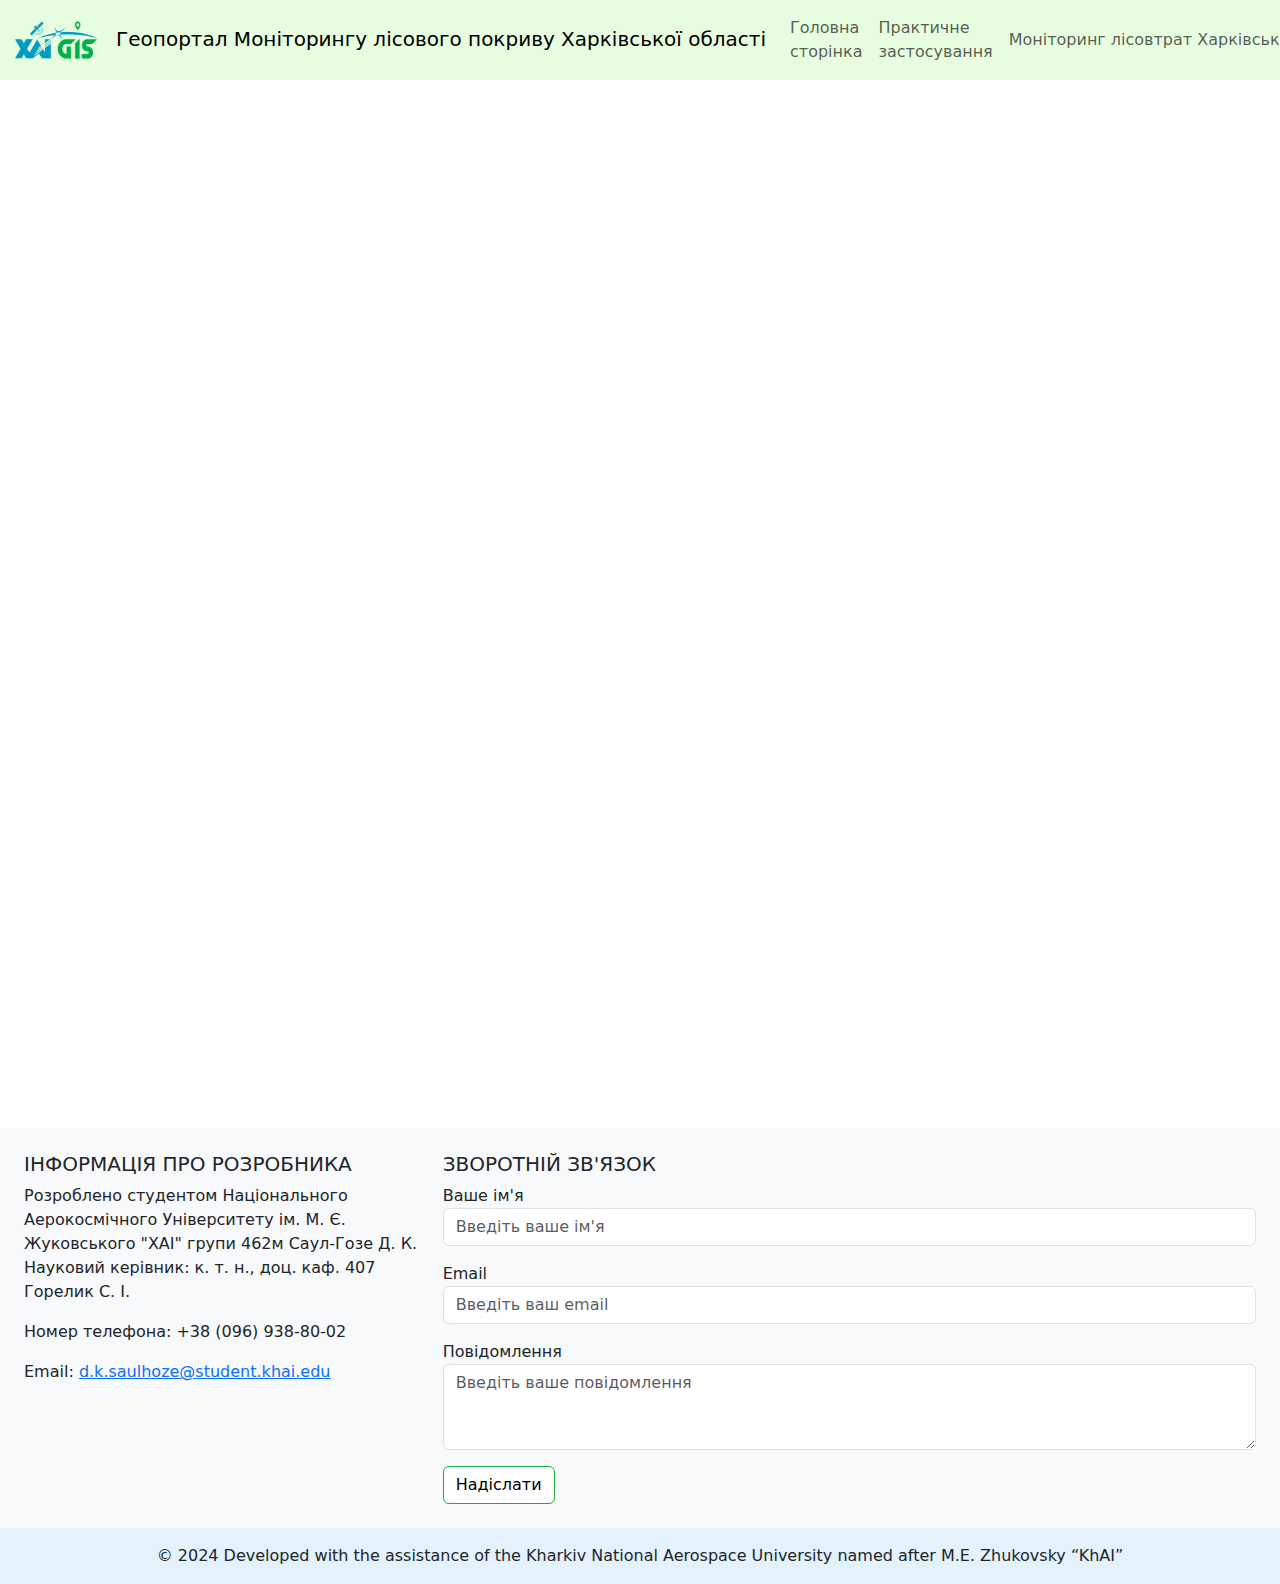
==== arcgis.html @ ebb6289f "Diplom1" ====
<!DOCTYPE html>
<html lang="en">
<head>
  <meta charset="UTF-8">
  <meta name="viewport" content="width=device-width, initial-scale=1.0">
  <title>Моніторинг лісового покриву у ArcGIS Online</title>
  <link href="css/bootstrap.css" rel="stylesheet">
  <link rel="apple-touch-icon" sizes="180x180" href="files/apple-touch-icon.png">
  <link rel="icon" type="image/png" sizes="32x32" href="files/favicon-32x32.png">
  <link rel="icon" type="image/png" sizes="16x16" href="files/favicon-16x16.png">
  <link rel="manifest" href="files/site.webmanifest">
  

</head>
<nav class="navbar navbar-expand-lg navbar-light" style="background-color: #e7fddf;">
  <div class="container-fluid">
    <a class="navbar-brand" href="http://127.0.0.1:5500/main.html#">
      <img src="pictures/logo.png" alt="Лого" style="height: 40px; margin-right: 10px;">
      Геопортал Моніторингу лісового покриву Харківської області
    </a>
    <button class="navbar-toggler" type="button" data-bs-toggle="collapse" data-bs-target="#navbarNavAltMarkup" aria-controls="navbarNavAltMarkup" aria-expanded="false" aria-label="Toggle navigation">
      <span class="navbar-toggler-icon"></span>
    </button>
    <div class="collapse navbar-collapse" id="navbarNavAltMarkup">
      <div class="navbar-nav me-auto align-items-center"> <!-- Убедитесь, что все элементы выровнены по центру -->
        <a class="nav-link" aria-current="page" href="http://127.0.0.1:5500/main.html?">Головна сторінка</a>
        <a class="nav-link" href="data.html">Практичне застосування</a>
        <div class="nav-item dropdown">
          <a class="nav-link dropdown-toggle" href="#" id="navbarDropdown" role="button" data-bs-toggle="dropdown" aria-expanded="false">
            Моніторинг лісовтрат Харківської області
          </a>
          <ul class="dropdown-menu" aria-labelledby="navbarDropdown">
            <li><a class="dropdown-item" href="https://ee-denchikandrienko.projects.earthengine.app/view/loggingkharkov">Моніторинг від GEE</a></li>
            <li><a class="dropdown-item" href="http://127.0.0.1:5500/arcgis.html">Моніторинг від ArcGIS Online</a></li>
          </ul>
        </div>
        <a class="nav-link disabled" href="#" tabindex="-1" aria-disabled="true"></a>
      </div>
      <form class="d-flex">
        <input class="form-control me-2" type="search" placeholder="Я шукаю..." aria-label="Search">
        <button class="btn btn-outline-success" type="submit">Пошук</button>
      </form>
    </div>
  </div>
</nav>

<style>.embed-container {position: relative; padding-bottom: 80%; height: 0; max-width: 100%;} .embed-container iframe, .embed-container object, .embed-container iframe{position: absolute; top: 0; left: 0; width: 100%; height: 100%;} small{position: absolute; z-index: 40; bottom: 0; margin-bottom: -15px;}</style><div class="embed-container"><iframe width="500" height="400" frameborder="0" scrolling="no" marginheight="0" marginwidth="0" title="Саул-Гозе_462м_Лес" src="//www.arcgis.com/apps/Embed/index.html?webmap=3f5881d6f71e4105921fa0f780eea1cb&extent=35.2228,49.255,38.461,50.2926&zoom=true&previewImage=false&scale=true&legendlayers=true&disable_scroll=true&theme=light"></iframe></div>

<!-- Footer -->
<footer class="bg-light text-center text-lg-start mt-4">
  <div class="container-fluid p-4">
    <div class="row">
      <!-- Контактная информация -->
      <div class="col-lg-4 col-md-6 mb-4 mb-md-0">
        <h5 class="text-uppercase">Інформація про розробника</h5>
        <ul class="list-unstyled mb-0">
          <li>
            <p>Розроблено студентом Національного Аерокосмічного Університету ім. М. Є. Жуковського "ХАІ" групи 462м Саул-Гозе Д. К.<br>Науковий керівник: к. т. н., доц. каф. 407<br>Горелик С. І.</p>

          </li>
          <li>
            <p>Номер телефона: +38 (096) 938-80-02</p>
          </li>
          <li>
            <p>Email: <a href="mailto:denis@example.com">d.k.saulhoze@student.khai.edu</a></p>
          </li>
        </ul>
      </div>

      <!-- Форма обратной связи -->
      <div class="col-lg-8 col-md-6 mb-4 mb-md-0">
        <h5 class="text-uppercase">Зворотній зв'язок</h5>
        <form>
          <div class="form-group mb-3">
            <label for="name">Ваше ім'я</label>
            <input type="text" class="form-control" id="name" placeholder="Введіть ваше ім'я">
          </div>
          <div class="form-group mb-3">
            <label for="email">Email</label>
            <input type="email" class="form-control" id="email" placeholder="Введіть ваш email">
          </div>
          <div class="form-group mb-3">
            <label for="message">Повідомлення</label>
            <textarea class="form-control" id="message" rows="3" placeholder="Введіть ваше повідомлення"></textarea>
          </div>
          <button type="submit" class="btn btn-primary">Надіслати</button>
        </form>
      </div>
    </div>
  </div>

  <!-- Copyright -->
  <div class="text-center p-3" style="background-color: #e3f2fd;">
    © 2024 Developed with the assistance of the Kharkiv National Aerospace University named after M.E. Zhukovsky “KhAI”
  </div>
</footer>

<script src="js/bootstrap.bundle.js"></script>
</html>
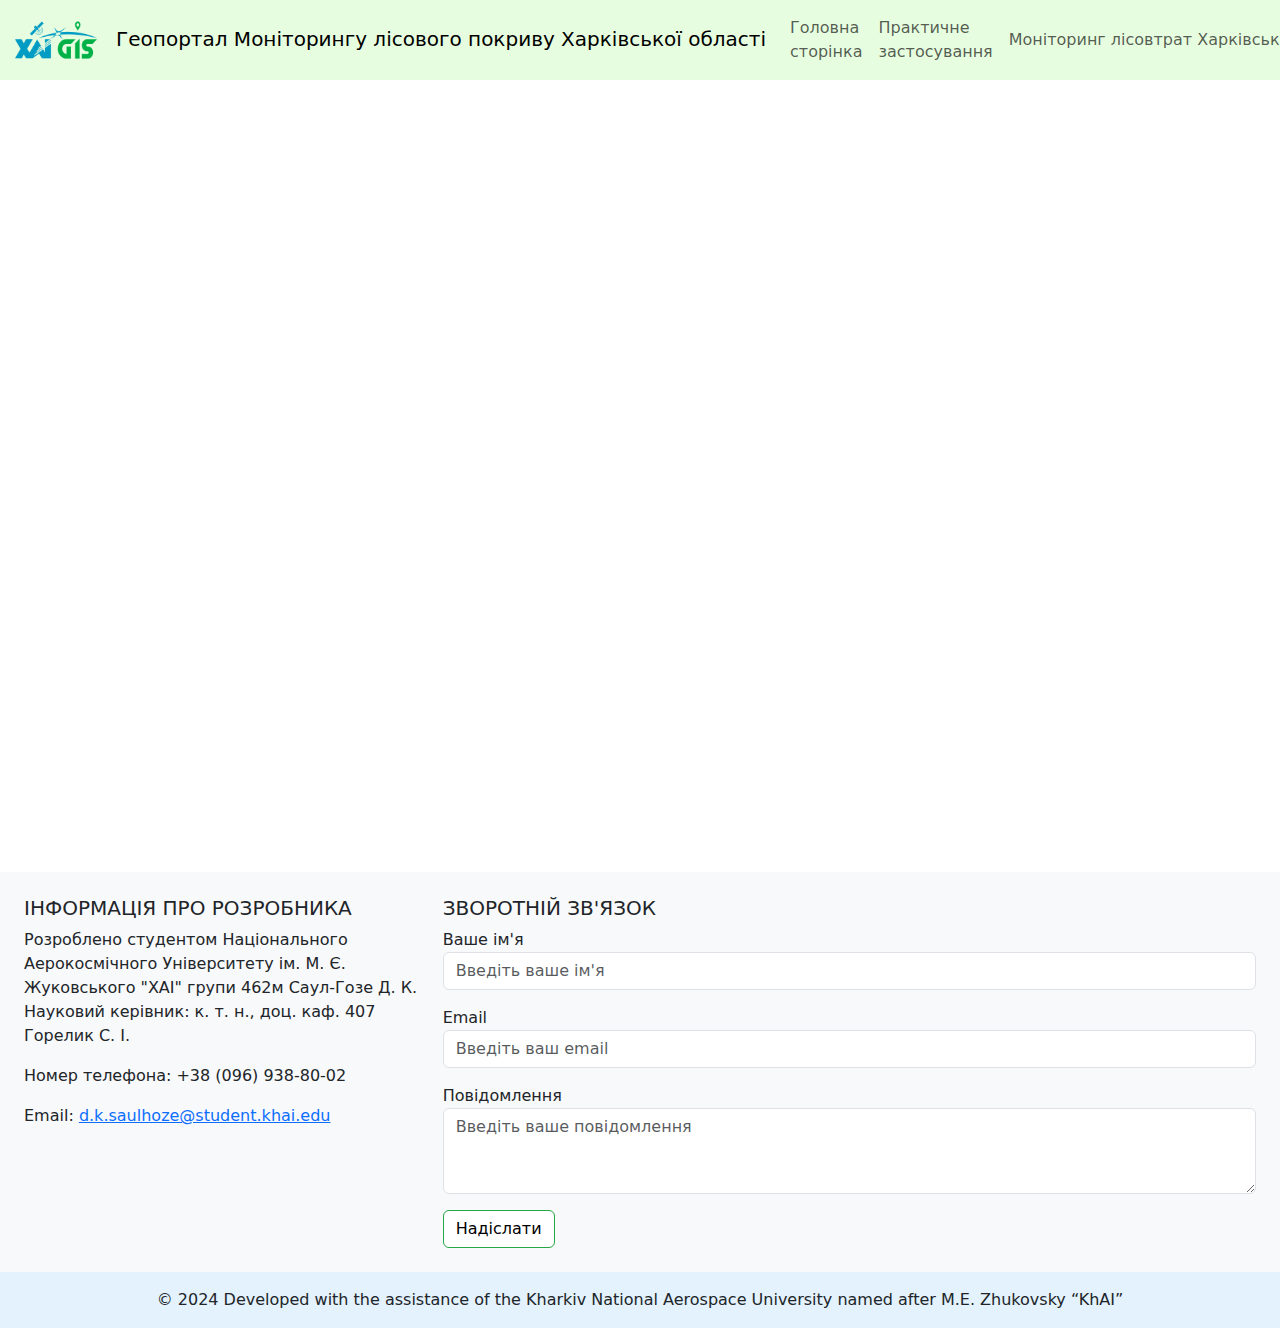
==== commit cf1f6212: "Diploma2" ====
--- a/arcgis.html
+++ b/arcgis.html
@@ -14,7 +14,7 @@
 </head>
 <nav class="navbar navbar-expand-lg navbar-light" style="background-color: #e7fddf;">
   <div class="container-fluid">
-    <a class="navbar-brand" href="http://127.0.0.1:5500/main.html#">
+    <a class="navbar-brand" href="index.html">
       <img src="pictures/logo.png" alt="Лого" style="height: 40px; margin-right: 10px;">
       Геопортал Моніторингу лісового покриву Харківської області
     </a>
@@ -23,7 +23,7 @@
     </button>
     <div class="collapse navbar-collapse" id="navbarNavAltMarkup">
       <div class="navbar-nav me-auto align-items-center"> <!-- Убедитесь, что все элементы выровнены по центру -->
-        <a class="nav-link" aria-current="page" href="http://127.0.0.1:5500/main.html?">Головна сторінка</a>
+        <a class="nav-link" aria-current="page" href="index.html?">Головна сторінка</a>
         <a class="nav-link" href="data.html">Практичне застосування</a>
         <div class="nav-item dropdown">
           <a class="nav-link dropdown-toggle" href="#" id="navbarDropdown" role="button" data-bs-toggle="dropdown" aria-expanded="false">
@@ -31,7 +31,7 @@
           </a>
           <ul class="dropdown-menu" aria-labelledby="navbarDropdown">
             <li><a class="dropdown-item" href="https://ee-denchikandrienko.projects.earthengine.app/view/loggingkharkov">Моніторинг від GEE</a></li>
-            <li><a class="dropdown-item" href="http://127.0.0.1:5500/arcgis.html">Моніторинг від ArcGIS Online</a></li>
+            <li><a class="dropdown-item" href="arcgis.html">Моніторинг від ArcGIS Online</a></li>
           </ul>
         </div>
         <a class="nav-link disabled" href="#" tabindex="-1" aria-disabled="true"></a>
@@ -44,7 +44,7 @@
   </div>
 </nav>
 
-<style>.embed-container {position: relative; padding-bottom: 80%; height: 0; max-width: 100%;} .embed-container iframe, .embed-container object, .embed-container iframe{position: absolute; top: 0; left: 0; width: 100%; height: 100%;} small{position: absolute; z-index: 40; bottom: 0; margin-bottom: -15px;}</style><div class="embed-container"><iframe width="500" height="400" frameborder="0" scrolling="no" marginheight="0" marginwidth="0" title="Саул-Гозе_462м_Лес" src="//www.arcgis.com/apps/Embed/index.html?webmap=3f5881d6f71e4105921fa0f780eea1cb&extent=35.2228,49.255,38.461,50.2926&zoom=true&previewImage=false&scale=true&legendlayers=true&disable_scroll=true&theme=light"></iframe></div>
+<style>.embed-container {position: relative; padding-bottom: 60%; height: 0; max-width: 100%;} .embed-container iframe, .embed-container object, .embed-container iframe{position: absolute; top: 0; left: 0; width: 100%; height: 100%;} small{position: absolute; z-index: 40; bottom: 0; margin-bottom: -15px;}</style><div class="embed-container"><iframe width="500" height="400" frameborder="0" scrolling="no" marginheight="0" marginwidth="0" title="Саул-Гозе_462м_Лес" src="//www.arcgis.com/apps/Embed/index.html?webmap=3f5881d6f71e4105921fa0f780eea1cb&extent=35.2228,49.255,38.461,50.2926&zoom=true&previewImage=false&scale=true&legendlayers=true&disable_scroll=true&theme=light"></iframe></div>
 
 <!-- Footer -->
 <footer class="bg-light text-center text-lg-start mt-4">
@@ -84,6 +84,7 @@
             <textarea class="form-control" id="message" rows="3" placeholder="Введіть ваше повідомлення"></textarea>
           </div>
           <button type="submit" class="btn btn-primary">Надіслати</button>
+          
         </form>
       </div>
     </div>
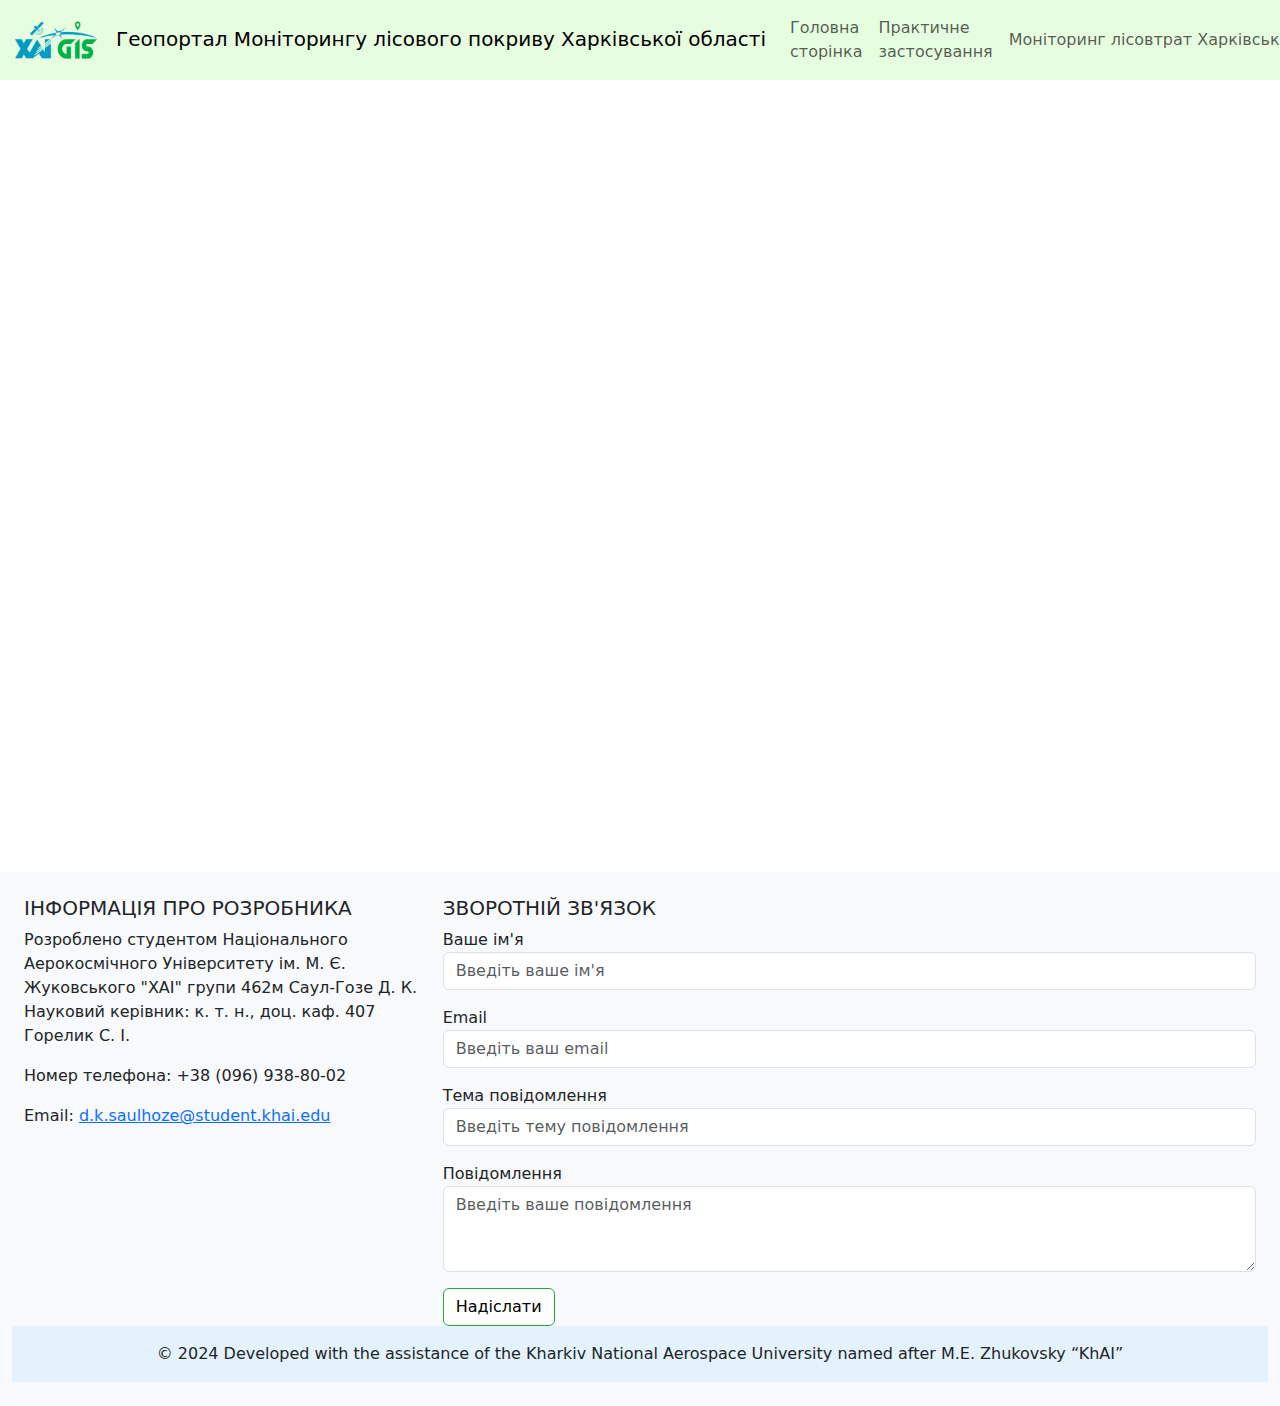
==== commit 166f07a4: "Diploma2" ====
--- a/arcgis.html
+++ b/arcgis.html
@@ -67,28 +67,33 @@
         </ul>
       </div>
 
-      <!-- Форма обратной связи -->
-      <div class="col-lg-8 col-md-6 mb-4 mb-md-0">
-        <h5 class="text-uppercase">Зворотній зв'язок</h5>
-        <form>
-          <div class="form-group mb-3">
-            <label for="name">Ваше ім'я</label>
-            <input type="text" class="form-control" id="name" placeholder="Введіть ваше ім'я">
-          </div>
-          <div class="form-group mb-3">
-            <label for="email">Email</label>
-            <input type="email" class="form-control" id="email" placeholder="Введіть ваш email">
-          </div>
-          <div class="form-group mb-3">
-            <label for="message">Повідомлення</label>
-            <textarea class="form-control" id="message" rows="3" placeholder="Введіть ваше повідомлення"></textarea>
-          </div>
-          <button type="submit" class="btn btn-primary">Надіслати</button>
-          
-        </form>
-      </div>
+ <!-- Форма обратной связи -->
+<div class="col-lg-8 col-md-6 mb-4 mb-md-0">
+  <h5 class="text-uppercase">Зворотній зв'язок</h5>
+  <form action="https://api.web3forms.com/submit" method="POST" id="contactForm">
+    <!-- Добавляем ключ API -->
+    <input type="hidden" name="access_key" value="00d009d6-f384-472d-87e5-00bc49c7595f">
+    <div class="form-group mb-3">
+      <label for="name">Ваше ім'я</label>
+      <input type="text" class="form-control" id="name" name="name" placeholder="Введіть ваше ім'я" required>
     </div>
-  </div>
+    <div class="form-group mb-3">
+      <label for="email">Email</label>
+      <input type="email" class="form-control" id="email" name="email" placeholder="Введіть ваш email" required>
+    </div>
+    <div class="form-group mb-3">
+      <label for="subject">Тема повідомлення</label>
+      <input type="text" class="form-control" id="subject" name="subject" placeholder="Введіть тему повідомлення" required>
+    </div>
+    <div class="form-group mb-3">
+      <label for="message">Повідомлення</label>
+      <textarea class="form-control" id="message" name="message" rows="3" placeholder="Введіть ваше повідомлення" required></textarea>
+    </div>
+    <button type="submit" class="btn btn-primary">Надіслати</button>
+    <!-- Скрытое поле для предотвращения спама -->
+    <input type="hidden" name="redirect" value="thank.html">
+  </form>
+</div>
 
   <!-- Copyright -->
   <div class="text-center p-3" style="background-color: #e3f2fd;">
